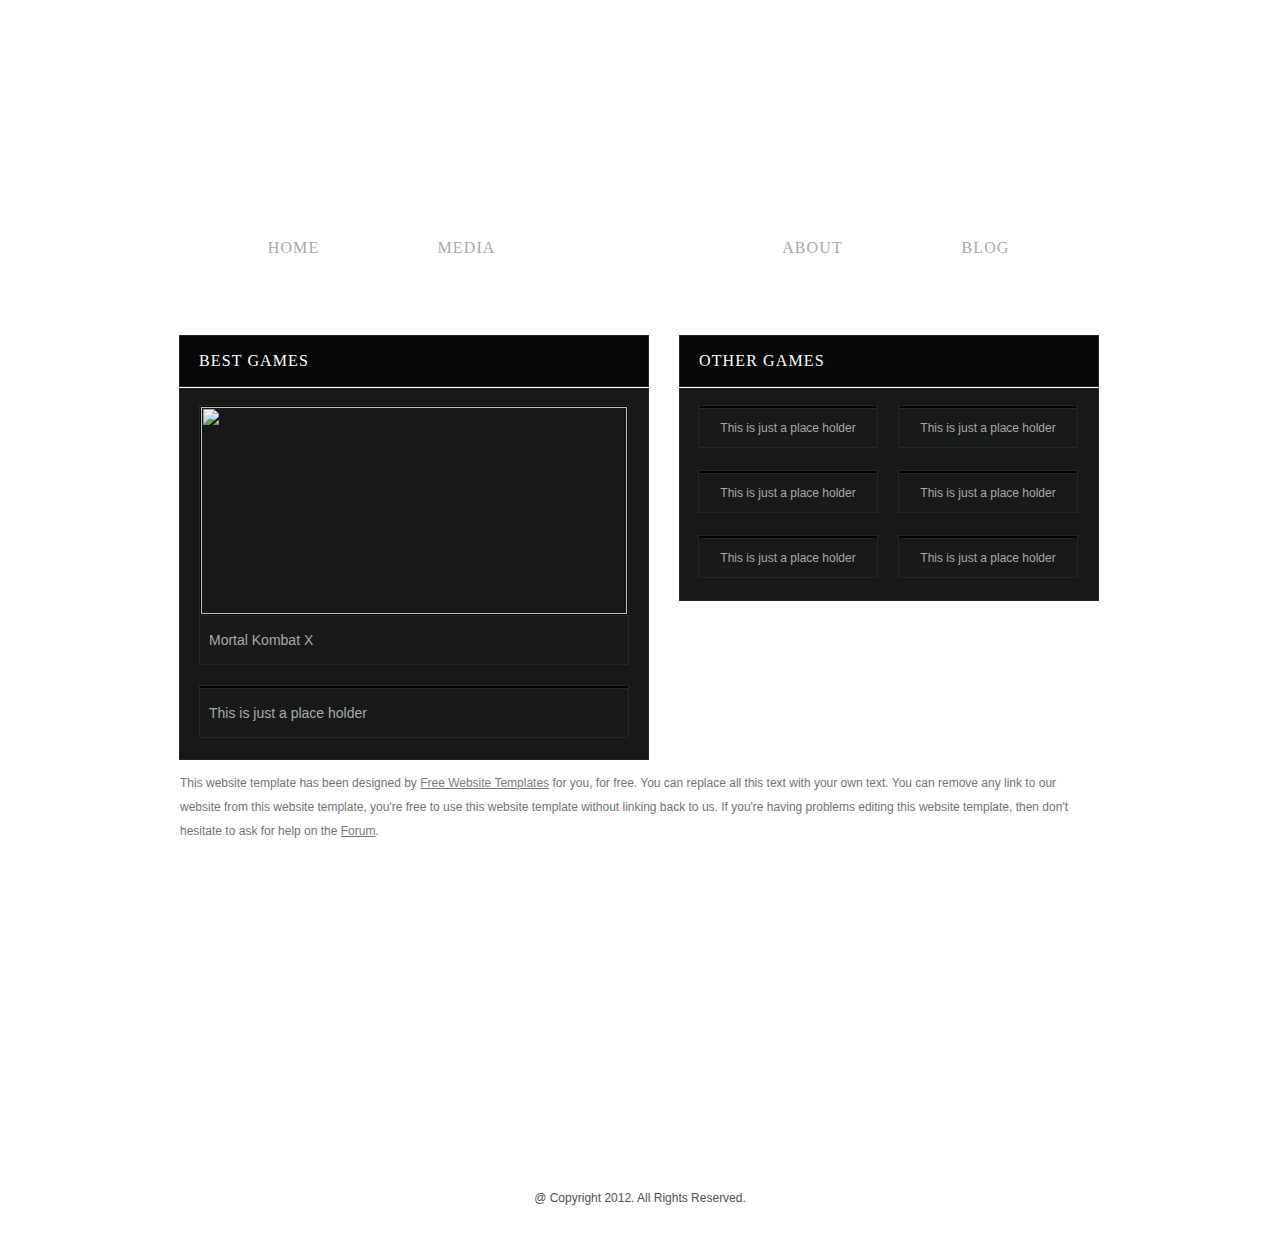
==== games.html @ 6db3c678 "hi" ====
<!DOCTYPE HTML>
<!-- Website Template by freewebsitetemplates.com -->
<html>
<head>
	<meta charset="UTF-8">
	<title>Games - Game Website Template</title>
	<link rel="stylesheet" href="css/style.css" type="text/css">
</head>
<body>
	<div id="background">
		<div id="header">
			<div>
				<div>
					<a href="index.html" class="logo"><img src="images/logo.png" alt=""></a>
					<ul>
						<li>
							<a href="index.html" id="menu1">home</a>
						</li>
						<li>
							<a href="media.html" id="menu2">media</a>
						</li>
						<li class="selected">
							<a href="games.html" id="menu3">games</a>
						</li>
						<li>
							<a href="about.html" id="menu4">about</a>
						</li>
						<li>
							<a href="blog.html" id="menu5">blog</a>
						</li>
					</ul>
				</div>
			</div>
		</div>
		<div id="body">
			<div>
				<div>
					<div class="games">
						<div class="content">
							<h3>best games</h3>
							<ul>
								<li>
									<a href="#" class="figure"><img src="http://cdn.overclock.net/9/95/955953f1_Scorpion-from-Mortal-Kombat-X-Badass-Fan-Art.jpeg" alt="" width=426 height=207></a> <span><a href="#">Mortal Kombat X</a></span>
								</li>
								<li>
									<a href="#" class="figure"><img src="images/best-game2.jpg" alt=""></a> <span><a href="#">This is just a place holder</a></span>
								</li>
							</ul>
						</div>
						<div class="aside">
							<h3>other games</h3>
							<ul>
								<li>
									<a href="#" class="figure"><img src="images/game1.jpg" alt=""></a>
									<span><a href="#">This is just a place holder</a></span>
								</li>
								<li>
									<a href="#" class="figure"><img src="images/game2.jpg" alt=""></a>
									<span><a href="#">This is just a place holder</a></span>
								</li>
								<li>
									<a href="#" class="figure"><img src="images/game3.jpg" alt=""></a>
									<span><a href="#">This is just a place holder</a></span>
								</li>
								<li>
									<a href="#" class="figure"><img src="images/game4.jpg" alt=""></a>
									<span><a href="#">This is just a place holder</a></span>
								</li>
								<li>
									<a href="#" class="figure"><img src="images/game5.jpg" alt=""></a>
									<span><a href="#">This is just a place holder</a></span>
								</li>
								<li>
									<a href="#" class="figure"><img src="images/game6.jpg" alt=""></a>
									<span><a href="#">This is just a place holder</a></span>
								</li>
							</ul>
						</div>
						<div class="article">
							<p>
								This website template has been designed by <a href="http://www.freewebsitetemplates.com/">Free Website Templates</a> for you, for free. You can replace all this text with your own text. You can remove any link to our website from this website template, you're free to use this website template without linking back to us. If you're having problems editing this website template, then don't hesitate to ask for help on the <a href="http://www.freewebsitetemplates.com/forums/">Forum</a>.
							</p>
						</div>
					</div>
				</div>
			</div>
		</div>
		<div id="footer">
			<div>
				<ul>
					<li id="facebook">
						<a href="http://freewebsitetemplates.com/go/facebook/">facebook</a>
					</li>
					<li id="twitter">
						<a href="http://freewebsitetemplates.com/go/twitter/">twitter</a>
					</li>
					<li id="googleplus">
						<a href="http://freewebsitetemplates.com/go/googleplus/">googleplus</a>
					</li>
				</ul>
				<p>
					@ copyright 2012. all rights reserved.
				</p>
			</div>
		</div>
	</div>
</body>
</html>
---- css/style.css ----
/*Website Template by freewebsitetemplates.com*/
@font-face {
	font-family: 'Philosopher-Regular';
	src: url('../fonts/Philosopher-Regular/Philosopher-Regular.eot');
	src: url('../fonts/Philosopher-Regular/Philosopher-Regular.woff') format('woff'), url('../fonts/Philosopher-Regular/Philosopher-Regular.ttf') format('truetype'), url('../fonts/Philosopher-Regular/Philosopher-Regular.svg') format('svg');
}
@font-face {
	font-family: 'Philosopher-Bold';
	src: url('../fonts/Philosopher-Bold/Philosopher-Bold.eot');
	src: url('../fonts/Philosopher-Bold/Philosopher-Bold.woff') format('woff'), url('../fonts/Philosopher-Bold/Philosopher-Bold.ttf') format('truetype'), url('../fonts/Philosopher-Bold/Philosopher-Bold.svg') format('svg');
}
body {
	background: url(../images/bg-body.jpg) repeat;
	color: #727272;
	font-family: Arial, Helvetica, sans-serif;
	font-size: 14px;
	line-height: 1;
	margin: 0;
	min-width: 960px;
	padding: 0;
}
#background {
	background: url(../images/bg-page.jpg) no-repeat top center;
	margin: 0;
	padding: 0;
}
#header {
	background: url(../images/bg-header2.png) repeat-x top center;
	margin: 0;
	padding: 0;
}
#header > div {
	background: url(../images/bg-header.png) no-repeat top center;
	margin: 0;
	padding: 0;
}
#header > div > div {
	height: 147px;
	margin: 0 auto;
	padding: 49px 0 0;
	position: relative;
	width: 960px;
	z-index: 5;
}
#header a.logo {
	display: block;
	margin: 0 auto;
	padding: 0;
	width: 540px;
}
#header a.logo img {
	border: 0;
	display: block;
}
#header ul {
	background: url(../images/bg-navigation.png) no-repeat center center;
	bottom: -107px;
	height: 98px;
	left: 30px;
	margin: 0 auto;
	overflow: hidden;
	padding: 9px 17px;
	position: absolute;
	width: 865px;
}
#header ul li {
	display: block;
	float: left;
	list-style: none;
	margin: 0 5px;
	padding: 0;
}
#header ul li a {
	background: url(../images/menu.png) no-repeat;
	color: #a8a8a8;
	display: block;
	font-family: 'Philosopher-Bold';
	font-size: 16px;
	font-weight: normal;
	height: 98px;
	letter-spacing: 0.07em;
	line-height: 104px;
	margin: 0;
	padding: 0;
	text-align: center;
	text-decoration: none;
	text-transform: uppercase;
	width: 163px;
}
#header ul li #menu1 {
	background-position: 0 0;
}
#header ul li #menu2 {
	background-position: -168px 0;
}
#header ul li #menu3 {
	background-position: -335px 0;
}
#header ul li #menu4 {
	background-position: -502px 0;
}
#header ul li #menu5 {
	background-position: -669px 0;
}
#header ul li a:hover, #header ul li.selected a {
	color: #fff;
}
#header ul li #menu1:hover, #header ul li.selected #menu1 {
	background-position: 0 -113px;
}
#header ul li #menu2:hover, #header ul li.selected #menu2 {
	background-position: -168px -113px;
}
#header ul li #menu3:hover, #header ul li.selected #menu3 {
	background-position: -335px -113px;
}
#header ul li #menu4:hover, #header ul li.selected #menu4 {
	background-position: -502px -113px;
}
#header ul li #menu5:hover, #header ul li.selected #menu5 {
	background-position: -669px -113px;
}
#body {
	background: url(../images/bg-body-header.png) no-repeat top center;
	margin: 0 auto;
	padding: 112px 0 0;
	width: 960px;
}
#body p {
	margin: 0;
	padding: 0;
}
#body p a {
	color: #797979;
}
#body p a:hover {
	color: #a3a3a3;
}
#body > div {
	background: url(../images/bg-body-footer.png) no-repeat bottom center;
	margin: 0;
	padding: 0 0 114px;
}
#body > div > div {
	background: url(../images/bg-body2.png) repeat-y top center;
	min-height: 400px;
	margin: 0;
	padding: 0;
}
#body div div .featured {
	height: 361px;
	margin: 0;
	padding: 0;
	position: relative;
	width: 960px;
}
#body div div .featured img {
	display: block;
	height: 361px;
	width: 960px;
	left: 0;
	position: absolute;
	top: 0px;
	z-index: 1;
}
#body div div .section {
	background: #0a0a0a url(../images/gradient.png) repeat-x bottom center;
	margin: 0 auto;
	overflow: hidden;
	padding: 102px 9px 22px 9px;
	width: 940px;
}
#body div div .section > div {
	background: url(../images/border.gif) repeat-x top left;
	float: left;
	margin: 0 10px;
	padding: 3px 0 0;
	width: 220px;
}
#body div div .section > div:first-child {
	width: 440px;
}
#body div div .section div h4 {
	background: #070707 url(../images/gradient2.png) repeat-x top center;
	border: 1px solid #22272a;
	color: #fff;
	font-size: 14px;
	line-height: 24px;
	margin: 0 0 1px;
	padding: 10px 19px;
}
#body div div .section div div {
	background: #181818;
	border: 1px solid #22272a;
	margin: 0;
	padding: 20px 19px;
}
#body div div .section div:first-child div {
	padding: 14px 19px 30px;
}
#body div div .section div div p {
	line-height: 24px;
	margin: 0;
	padding: 0;
}
#body div div .section div div p a {
	color: #727272;
}
#body div div .section div div p a.more {
	background: url(../images/bg-more.png) no-repeat center center;
	color: #bababa;
	display: inline-block;
	height: 23px;
	font-size: 10px;
	font-weight: normal;
	line-height: 22px;
	margin: 0 0 0 12px;
	padding: 0;
	text-align: center;
	text-decoration: none;
	text-transform: lowercase;
	width: 70px;
}
#body div div .section div div p a:hover {
	color: #a3a3a3;
}
#body div div .section div div p a.more:hover {
	background: url(../images/bg-more-hover.png) no-repeat center center;
	color: #bababa;
}
#body div div .section div h3 {
	background: #070707 url(../images/gradient3.png) repeat-x top center;
	border: 1px solid #22272a;
	color: #fff;
	font-family: 'Philosopher-Bold';
	font-size: 16px;
	font-weight: normal;
	height: 50px;
	letter-spacing: 0.07em;
	line-height: 50px;
	margin: 0 0 1px;
	padding: 0 19px;
	text-transform: uppercase;
}
#body div div .section div div a.figure {
	border: 1px solid #22272a;
	display: block;
	margin: 0;
	padding: 0;
}
#body div div .section div div a.figure:hover {
	opacity: 0.8;
}
#body div div .section div div a.figure img {
	border: 1px solid #000;
	display: block;
}
#body div div .section div div span {
	background: #181a1a url(../images/gradient4.png) repeat-x bottom left;
	border-bottom: 1px solid #22272a;
	border-left: 1px solid #22272a;
	border-right: 1px solid #22272a;
	display: block;
	height: 38px;
}
#body div div .section div div span a {
	color: #a7a9ac;
	display: block;
	font-size: 12px;
	line-height: 38px;
	margin: 0;
	padding: 0 9px;
	text-align: center;
	text-decoration: none;
}
#body div div .section div div span a:hover {
	color: #fff;
}
#body .media, #body .games, #body .about, #body .blog {
	margin: 0;
	padding: 24px 0;
}
#body .media > div {
	margin: 0;
	overflow: hidden;
	padding: 0 10px;
}
#body .media > div > div {
	background: url(../images/border.gif) repeat-x top left;
	float: left;
	margin: 0 10px;
	padding: 3px 0 0;
	width: 450px;
}
#body .media h3 {
	background: #070707 url(../images/gradient3.png) repeat-x top center;
	border: 1px solid #22272a;
	color: #fff;
	font-family: 'Philosopher-Bold';
	font-size: 16px;
	font-weight: normal;
	height: 50px;
	letter-spacing: 0.07em;
	line-height: 50px;
	margin: 0 0 1px;
	padding: 0 19px;
	text-transform: uppercase;
}
#body .media ul {
	background: #181818;
	border: 1px solid #22272a;
	margin: 0;
	overflow: hidden;
	padding: 0;
}
#body .media ul li {
	list-style: none;
	margin: 0;
	padding: 0;
}
#body .media div div ul {
	padding: 8px;
}
#body .media div div ul li {
	border: 1px solid #22272a;
	display: block;
	float: left;
	margin: 8px 10px;
	padding: 0;
	width: 194px;
}
#body .media div div ul li a.figure {
	display: block;
	margin: 0;
	padding: 0;
}
#body .media div div ul li a.figure:hover {
	opacity: 0.8;
}
#body .media div div ul li a.figure img {
	border: 1px solid #000;
	display: block;
}
#body .media div div ul li span {
	background: #181a1a url(../images/gradient4.png) repeat-x bottom left;
	border-top: 1px solid #22272a;
	display: block;
	height: 38px;
}
#body .media div div ul li span a {
	color: #a7a9ac;
	display: block;
	font-size: 12px;
	line-height: 38px;
	margin: 0;
	padding: 0 9px;
	text-align: center;
	text-decoration: none;
}
#body .media div div ul li span a:hover {
	color: #fff;
}
#body .media .article {
	background: url(../images/border.gif) repeat-x top left;
	margin: 17px auto 0;
	padding: 3px 0 0;
	width: 920px
}
#body .media .article ul {
	padding: 0 10px;
}
#body .media .article ul li {
	display: block;
	float: left;
	margin: 0 9px;
	overflow: hidden;
	padding: 0 0 10px;
	width: 430px;
}
#body .media .article ul li a.figure {
	border: 1px solid #22272a;
	float: left;
	display: block;
	margin: 19px 13px 0 0;
	padding: 0;
}
#body .media .article ul li a.figure:hover {
	opacity: 0.8;
}
#body .media .article ul li a.figure img {
	border: 1px solid #000;
	display: block;
}
#body .media .article ul li p {
	font-size: 12px;
	line-height: 24px;
	padding: 13px 0 0;
}
#body .media .article ul li p a {
	color: #727272;
}
#body .media .article ul li p a:hover {
	color: #a3a3a3;
}
#body .games {
	overflow: hidden;
}
#body .games div {
	margin: 0;
	padding: 0;
}
#body .games h3 {
	background: #070707 url(../images/gradient3.png) repeat-x top center;
	border: 1px solid #22272a;
	color: #fff;
	font-family: 'Philosopher-Bold';
	font-size: 16px;
	font-weight: normal;
	height: 50px;
	letter-spacing: 0.07em;
	line-height: 50px;
	margin: 0 0 1px;
	padding: 0 19px;
	text-transform: uppercase;
}
#body .games div ul {
	background: #181818;
	border: 1px solid #22272a;
	margin: 0;
	padding: 0;
}
#body .games div ul li {
	border: 1px solid #22272a;
	list-style: none;
	margin: 0;
	padding: 0;
}
#body .games div ul li a.figure {
	display: block;
	margin: 0;
	padding: 0;
}
#body .games div ul li a.figure:hover {
	opacity: 0.8;
}
#body .games div ul li a.figure img {
	border: 1px solid #000;
	display: block;
}
#body .games div ul li span {
	background: #181a1a url(../images/gradient3.png) repeat-x bottom left;
	border-top: 1px solid #22272a;
	display: block;
}
#body .games div ul li span a {
	color: #a7a9ac;
	display: block;
	margin: 0;
	padding: 0 9px;
	text-decoration: none;
}
#body .games div ul li span a:hover {
	color: #fff;
}
#body .games .content {
	background: url(../images/border.gif) repeat-x top left;
	float: left;
	margin: 0 0 0 19px;
	padding: 3px 0 0;
	width: 470px;
}
#body .games .content ul {
	padding: 16px 19px 1px;
}
#body .games .content ul li {
	margin: 0 0 20px;
}
#body .games .content ul li span a {
	font-size: 14px;
	height: 48px;
	line-height: 48px;
}
#body .games .aside {
	background: url(../images/border.gif) repeat-x top left;
	float: left;
	margin: 0 0 0 30px;
	padding: 3px 0 0;
	width: 420px;
}
#body .games .aside ul {
 *min-height: 568px;
	overflow: hidden;
	padding: 5px 8px 11px;
}
#body .games .aside ul li {
	float: left;
	margin: 11px 10px;
	width: 178px;
}
#body .games .aside ul li span a {
	font-size: 12px;
	height: 38px;
	line-height: 38px;
	text-align: center;
}
#body .games .article {
	clear: both;
	float: left;
	width: 960px;
}
#body .games .article p {
	font-size: 12px;
	line-height: 24px;
	padding: 11px 20px 0;
}
#body .games .article p a {
	color: #797979;
}
#body .games .article p a:hover {
	color: #a3a3a3;
}
#body .about {
	overflow: hidden;
}
#body .about ul {
	margin: 0;
	padding: 0;
}
#body .about ul li {
	background: url(../images/border.gif) repeat-x top left;
	list-style: none;
	margin: 0 0 20px;
	padding: 3px 0 0;
}
#body .about ul li h3 {
	background: #070707 url(../images/gradient3.png) repeat-x top center;
	border: 1px solid #22272a;
	color: #fff;
	font-family: 'Philosopher-Regular';
	font-size: 24px;
	font-weight: normal;
	height: 55px;
	line-height: 55px;
	margin: 0 0 1px;
	padding: 0 19px;
	text-transform: capitalize;
}
#body .about ul li div {
	background: #181818;
	border: 1px solid #22272a;
	margin: 0;
	min-height: 250px;
	padding: 11px 19px;
}
#body .about ul li div p {
	line-height: 24px;
	padding: 0 0 28px;
}
#body .about ul li div p span {
	font-size: 16px;
	text-transform: uppercase;
}
#body .about ul li div > span {
	text-transform: uppercase;
	line-height: 24px;
}
#body .about .content {
	float: left;
	margin: 0 0 0 20px;
	padding: 0;
	width: 560px;
}
#body .about .aside {
	float: left;
	margin: 0 0 0 20px;
	padding: 0;
	width: 340px;
}
#body .blog {
	overflow: hidden;
}
#body .blog ul {
	margin: 0;
	padding: 0;
}
#body .blog ul li {
	list-style: none;
	margin: 0;
	padding: 0;
}
#body .blog .content {
	background: url(../images/border.gif) repeat-x top left;
	float: left;
	margin: 0 0 0 20px;
	padding: 3px 0 0;
	width: 610px;
}
#body .blog .content ul li {
	padding: 0 0 20px;
}
#body .blog .content ul li .header {
	background: #070707 url(../images/gradient5.png) repeat-x top center;
	border: 1px solid #22272a;
	color: #fff;
	font-size: 14px;
	line-height: 24px;
	margin: 0 0 1px;
	overflow: hidden;
	padding: 10px 18px 15px;
}
#body .blog .content ul li .header b {
	display: inline;
	float:left;
	line-height: 24px;
	margin: 0;
	padding: 0;
}
#body .blog .content ul li .header b a {
	color: #fff;
}
#body .blog .content ul li .header b a:hover {
	color: #727272;
}
#body .blog .content ul li .header span {
	background: #181818;
	border: 1px solid #22272a;
	border-radius: 4px;
	display: inline;
	float: left;
	margin: 0 0 0 34px;
	overflow: hidden;
	padding: 0;
}
#body .blog .content ul li .header span a {
	color: #bababa;
	display: block;
	float: left;
	font-size: 10px;
	height: 23px;
	line-height: 23px;
	margin: 0;
	padding: 0 15px;
	text-align: center;
	text-decoration: none;
	text-transform: capitalize;
}
#body .blog .content ul li .header span a:first-child {
	border-right: 1px solid #22272a;
}
#body .blog .content ul li .header span a:hover {
	color: #fff;
}
#body .blog .content ul li .article {
	background: #181818;
	border: 1px solid #22272a;
	margin: 0;
	overflow: hidden;
	padding: 14px 19px 19px;
}
#body .blog .content ul li .article a.figure {
	border: 1px solid #22272a;
	display: block;
	float: left;
	margin: 6px 20px 0 0;
	padding: 0;
}
#body .blog .content ul li .article a.figure:hover {
	opacity: 0.8;
}
#body .blog .content ul li .article a.figure img {
	border: 1px solid #000;
	display: block;
}
#body .blog .content ul li .article p {
	line-height: 24px;
}
#body .blog .content ul li .article p a.more {
	background: url("../images/bg-more.png") no-repeat center center;
	color: #bababa;
	display: inline-block;
	font-size: 10px;
	font-weight: normal;
	height: 23px;
	line-height: 22px;
	margin: 0;
	padding: 0;
	text-align: center;
	text-decoration: none;
	text-transform: lowercase;
	width: 70px;
}
#body .blog .content ul li .article p a.more:hover {
	color: #fff;
}
#body .blog .sidebar {
	background: url(../images/border.gif) repeat-x top left;
	float: left;
	margin: 0 0 0 30px;
	padding: 3px 0 0;
	width: 280px;
}
#body .blog .sidebar div {
	background: #070707 url(../images/gradient3.png) repeat-x top center;
	border: 1px solid #22272a;
	height: 48px;
	margin: 0 0 1px;
	overflow: hidden;
	padding: 0;
}
#body .blog .sidebar div span {
	display: block;
	float: left;
	margin: 0;
	padding: 8px 16px;
	width: 107px;
}
#body .blog .sidebar div span:first-child {
	background: url(../images/border2.gif) repeat-y right top;
}
#body .blog .sidebar div span a {
	color: #727272;
	display: block;
	font-size: 14px;
	font-weight: bold;
	height: 30px;
	line-height: 28px;
	text-align: center;
	text-decoration: none;
	text-transform: capitalize;
	width: 103px;
}
#body .blog .sidebar div span a:hover {
	color: #fff;
}
#body .blog .sidebar div span a.selected {
	color: #fff;
	background: #000;
	border: 1px solid #22272a;
	border-radius: 6px;
}
#body .blog .sidebar ul {
	border: 1px solid #22272a;
	background: #181818;
}
#body .blog .sidebar ul li {
	background: url(../images/border2.gif) repeat-x top left;
	padding: 9px 19px 11px;
}
#body .blog .sidebar ul li:first-child {
	background: none;
}
#body .blog .sidebar ul li > a {
	color: #727272;
	display: block;
	line-height: 24px;
	padding: 0 0 5px;
	text-decoration: none;
}
#body .blog .sidebar ul li > a:hover {
	color: #a3a3a3
}
#body .blog .sidebar ul li span {
	background: #181818;
	border: 1px solid #22272a;
	border-radius: 4px;
	display: inline-block;
	margin: 0;
	overflow: hidden;
	padding: 0;
}
#body .blog .sidebar ul li span a {
	color: #bababa;
	display: block;
	float: left;
	font-size: 10px;
	height: 23px;
	line-height: 23px;
	margin: 0;
	padding: 0 15px;
	text-align: center;
	text-decoration: none;
	text-transform: capitalize;
}
#body .blog .sidebar ul li span a:first-child {
	border-right: 1px solid #22272a;
}
#body .blog .sidebar ul li span a:hover {
	color: #fff;
}
#footer {
	background: url(../images/bg-footer2.png) repeat-x bottom left;
	margin: 0;
	padding: 0;
}
#footer > div {
	background: url(../images/bg-footer.png) no-repeat bottom center;
	margin: 0;
	text-align: center;
	padding: 73px 0 42px;
}
#footer ul {
	display: block;
	margin: 0 auto;
	padding: 0 0 65px;
	overflow: hidden;
	width: 351px;
}
#footer ul li {
	display: block;
	float: left;
	list-style: none;
	margin: 0 22px;
	padding: 0;
}
#footer ul li a {
	background: url(../images/icons.png) no-repeat;
	color: #fff;
	display: block;
	line-height: 73px;
	height: 73px;
	text-decoration: none;
	text-indent: -99999px;
	width: 73px;
}
#footer ul #facebook a {
	background-position: 0 0;
}
#footer ul #facebook a:hover {
	background-position: -78px 0;
}
#footer ul #twitter a {
	background-position: 0 -78px;
}
#footer ul #twitter a:hover {
	background-position: -78px -78px;
}
#footer ul #googleplus a {
	background-position: 0 -156px;
}
#footer ul #googleplus a:hover {
	background-position: -78px -156px;
}
#footer p {
	color: #4e5151;
	font-size: 12px;
	margin: 0;
	padding: 0;
	text-align: center;
	text-transform: capitalize;
}
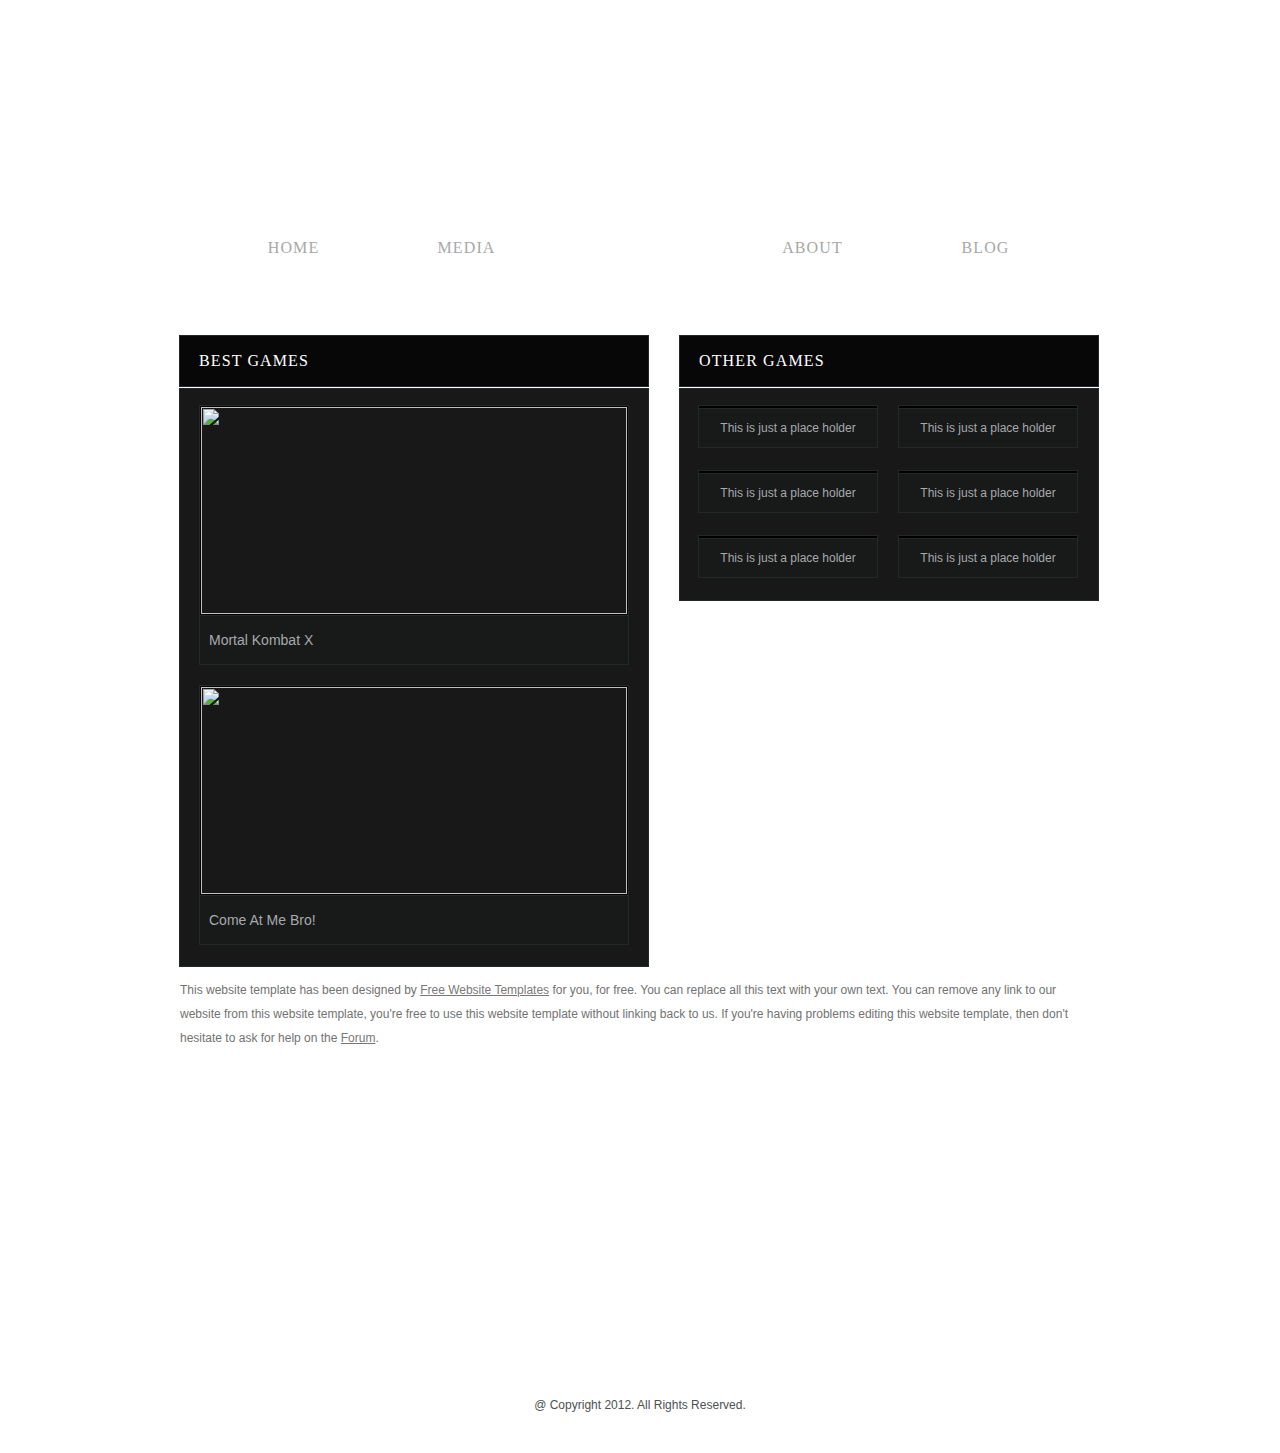
==== commit 3f612b62: "xp" ====
--- a/games.html
+++ b/games.html
@@ -43,7 +43,7 @@
 									<a href="#" class="figure"><img src="http://cdn.overclock.net/9/95/955953f1_Scorpion-from-Mortal-Kombat-X-Badass-Fan-Art.jpeg" alt="" width=426 height=207></a> <span><a href="#">Mortal Kombat X</a></span>
 								</li>
 								<li>
-									<a href="#" class="figure"><img src="images/best-game2.jpg" alt=""></a> <span><a href="#">This is just a place holder</a></span>
+									<a href="#" class="figure"><img src="http://fc05.deviantart.net/fs71/f/2010/014/6/c/Gaming_poker_by_xamoel.jpg" width=426 height=207 alt=""></a> <span><a href="#">Come At Me Bro!</a></span>
 								</li>
 							</ul>
 						</div>
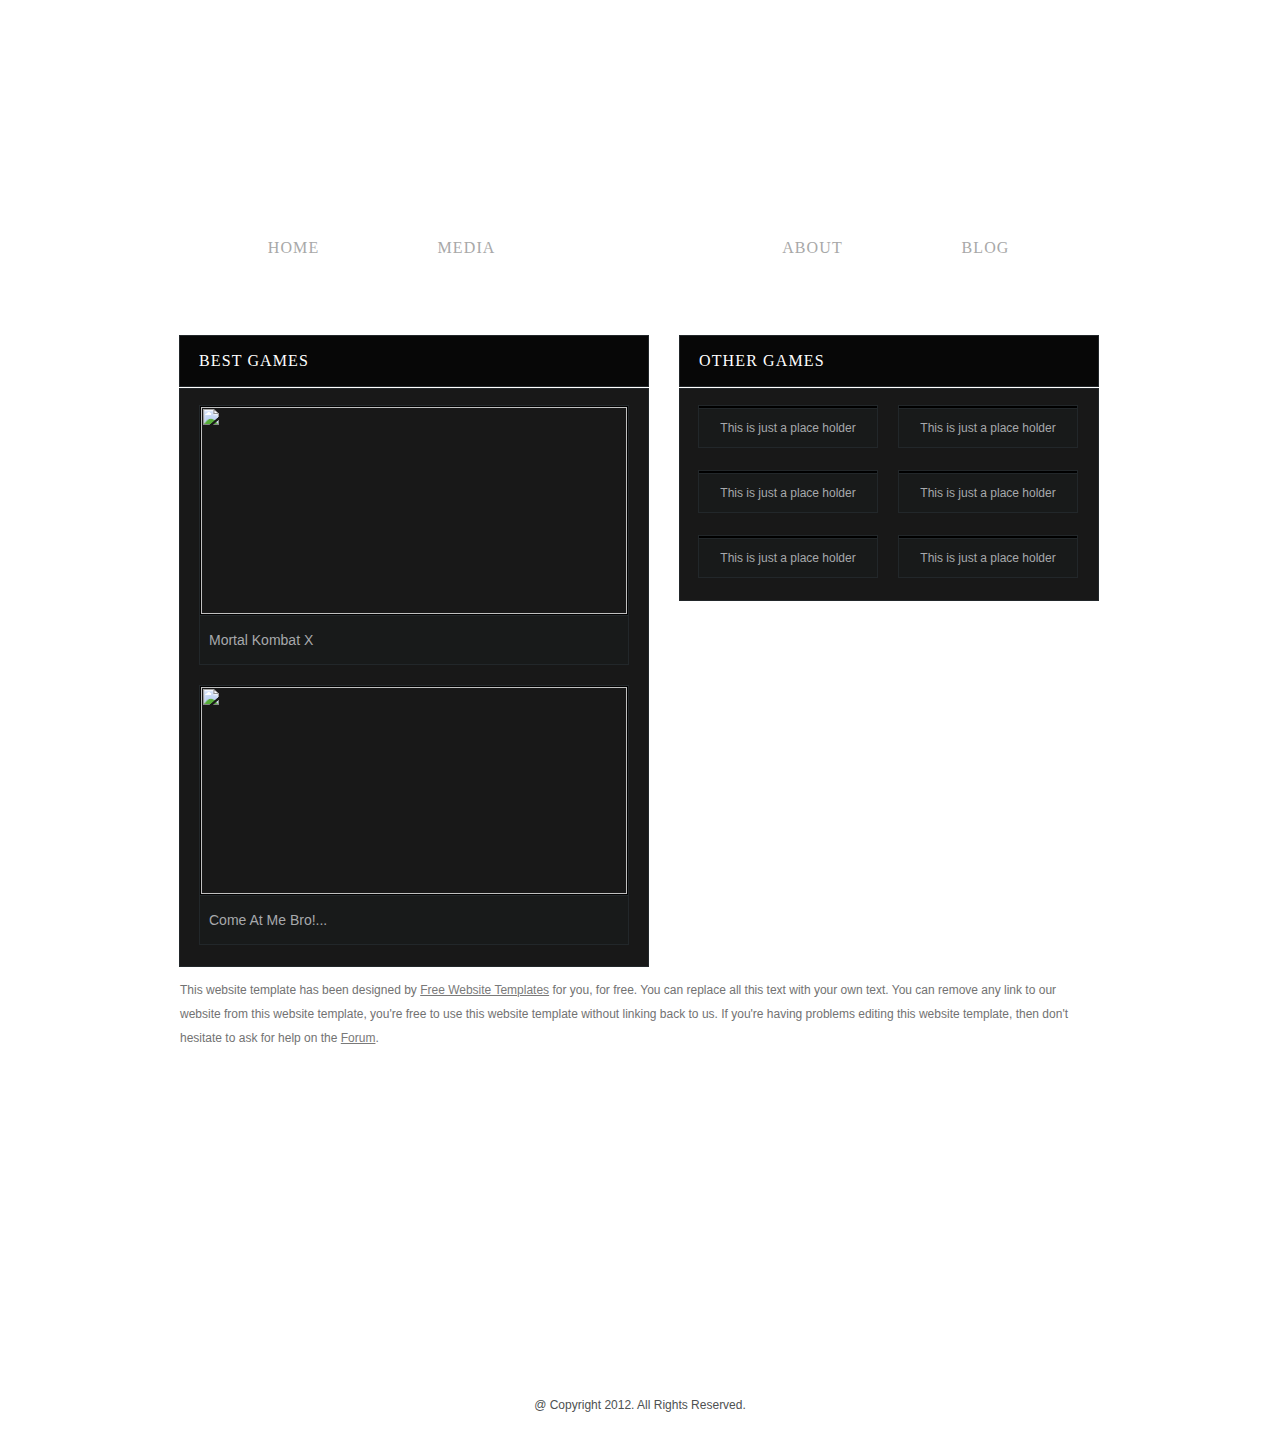
==== commit 2f61f2d0: "ok" ====
--- a/games.html
+++ b/games.html
@@ -3,7 +3,7 @@
 <html>
 <head>
 	<meta charset="UTF-8">
-	<title>Games - Game Website Template</title>
+	<title>Games - Welcome Template</title>
 	<link rel="stylesheet" href="css/style.css" type="text/css">
 </head>
 <body>
@@ -43,7 +43,7 @@
 									<a href="#" class="figure"><img src="http://cdn.overclock.net/9/95/955953f1_Scorpion-from-Mortal-Kombat-X-Badass-Fan-Art.jpeg" alt="" width=426 height=207></a> <span><a href="#">Mortal Kombat X</a></span>
 								</li>
 								<li>
-									<a href="#" class="figure"><img src="http://fc05.deviantart.net/fs71/f/2010/014/6/c/Gaming_poker_by_xamoel.jpg" width=426 height=207 alt=""></a> <span><a href="#">Come At Me Bro!</a></span>
+									<a href="#" class="figure"><img src="http://fc05.deviantart.net/fs71/f/2010/014/6/c/Gaming_poker_by_xamoel.jpg" width=426 height=207 alt=""></a> <span><a href="#">Come At Me Bro!...</a></span>
 								</li>
 							</ul>
 						</div>
